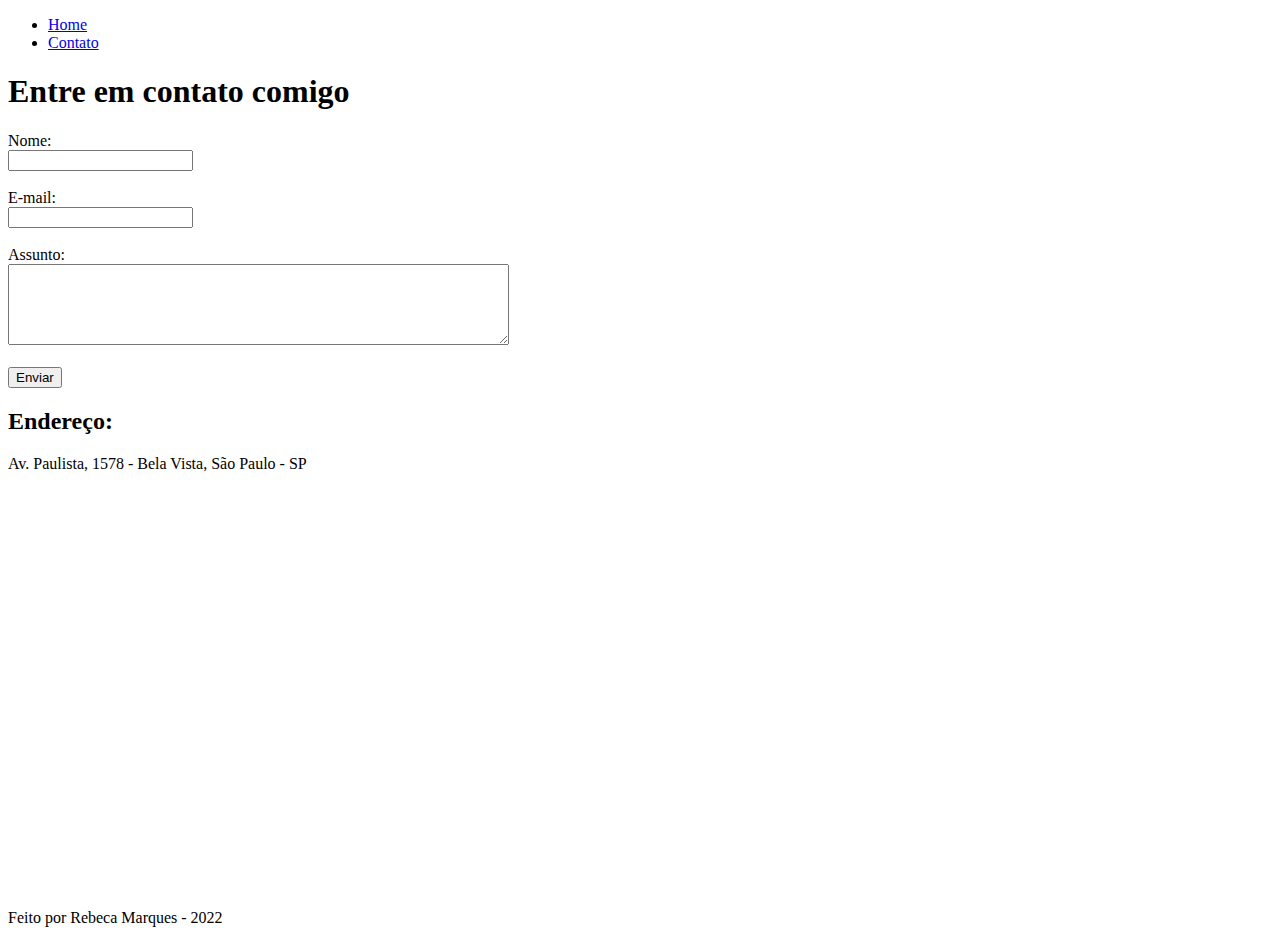
==== Atividade01/contato.html @ f26f5b60 "@RebecaMarquesSilva [CREATE arq HTML]" ====
<!DOCTYPE html>
<html lang="pt-br">
<head>
    <meta charset="UTF-8">
    <meta name="viewport" content="width=device-width, initial-scale=1.0">
    <title>Contato</title>
</head>
<body>
    <nav>
        <ul>
            <li>
                <a href="index.html"> Home </a>
            </li>
            <li>
                <a href="contato.html"> Contato </a>
            </li>
        </ul>
    </nav>

    <main>
    <section id="formulario">
        <h1>Entre em contato comigo</h1>

        <form>
            <label for="nome">Nome:</label> <br />
            <input type="text" id="nome" />
            <br />
            <br />
            <form>
            <label for="email">E-mail:</label> <br />
            <input type="email" id="email" />
            <br />
            <br />
            <label for="assunto">Assunto:</label> <br />
            <textarea name="assunto" id="assunto" cols="60" rows="5"></textarea>
            <br />
            <br />
            <button>Enviar</button>
        </form>
    </section>

    <section id="mapa">
        <h2>Endereço:</h2>
        <p>Av. Paulista, 1578 - Bela Vista, São Paulo - SP</p>
    
        <iframe
            src="https://www.google.com/maps/embed?pb=!1m14!1m8!1m3!1d14628.782787138132!2d-46.6558819!3d-23.561414!3m2!1i1024!2i768!4f13.1!3m3!1m2!1s0x0%3A0xe904f6a669744da1!2sMuseu%20de%20Arte%20de%20S%C3%A3o%20Paulo%20Assis%20Chateaubriand!5e0!3m2!1spt-BR!2sbr!4v1644440848401!5m2!1spt-BR!2sbr" 
            width="550"
            height="400"
            style="border:0;"
            allowfullscreen=""
            loading="lazy">
        </iframe>
    </section>
    </main>

    <footer>
        <p>Feito por Rebeca Marques - 2022</p>
    </footer>
</body>
</html>
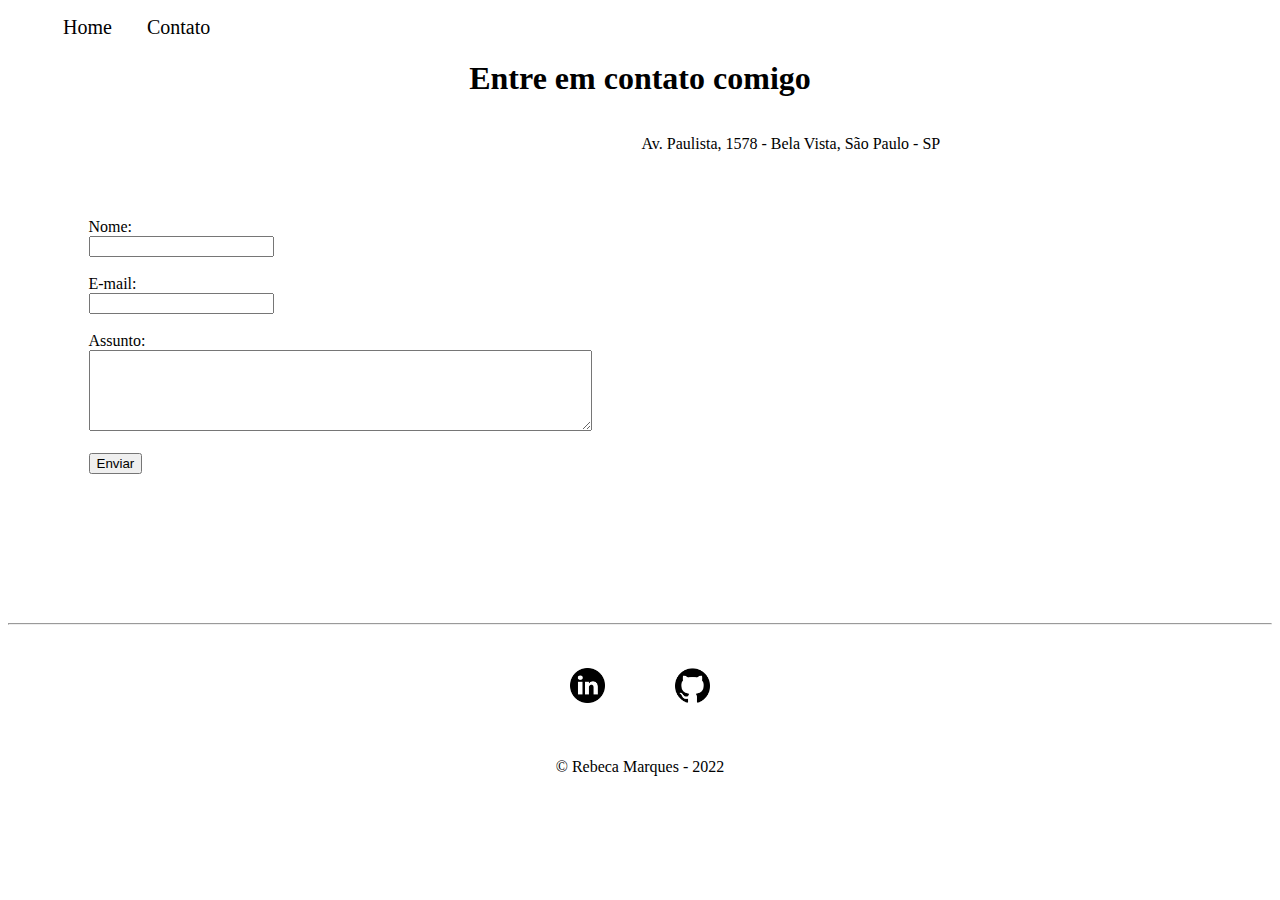
==== commit 70f07998: "@RebecaMarquesSilva [Implementação da estilização do site com CSS]" ====
--- a/Atividade01/contato.html
+++ b/Atividade01/contato.html
@@ -4,10 +4,11 @@
     <meta charset="UTF-8">
     <meta name="viewport" content="width=device-width, initial-scale=1.0">
     <title>Contato</title>
+    <link rel="stylesheet" href="assets/css/style.css">
 </head>
 <body>
     <nav>
-        <ul>
+        <ul id="menu">
             <li>
                 <a href="index.html"> Home </a>
             </li>
@@ -18,44 +19,58 @@
     </nav>
 
     <main>
-    <section id="formulario">
-        <h1>Entre em contato comigo</h1>
+        <h1 class="center">Entre em contato comigo</h1>
 
-        <form>
-            <label for="nome">Nome:</label> <br />
-            <input type="text" id="nome" />
-            <br />
-            <br />
-            <form>
-            <label for="email">E-mail:</label> <br />
-            <input type="email" id="email" />
-            <br />
-            <br />
-            <label for="assunto">Assunto:</label> <br />
-            <textarea name="assunto" id="assunto" cols="60" rows="5"></textarea>
-            <br />
-            <br />
-            <button>Enviar</button>
-        </form>
-    </section>
+            <div class="container margem50">
 
-    <section id="mapa">
-        <h2>Endereço:</h2>
-        <p>Av. Paulista, 1578 - Bela Vista, São Paulo - SP</p>
-    
-        <iframe
-            src="https://www.google.com/maps/embed?pb=!1m14!1m8!1m3!1d14628.782787138132!2d-46.6558819!3d-23.561414!3m2!1i1024!2i768!4f13.1!3m3!1m2!1s0x0%3A0xe904f6a669744da1!2sMuseu%20de%20Arte%20de%20S%C3%A3o%20Paulo%20Assis%20Chateaubriand!5e0!3m2!1spt-BR!2sbr!4v1644440848401!5m2!1spt-BR!2sbr" 
-            width="550"
-            height="400"
-            style="border:0;"
-            allowfullscreen=""
-            loading="lazy">
-        </iframe>
-    </section>
+                <div>
+                    
+                    <form>
+                        <label for="nome">Nome:</label> <br />
+                        <input type="text" id="nome" />
+                        <br />
+                        <br />
+                        <form>
+                        <label for="email">E-mail:</label> <br />
+                        <input type="email" id="email" />
+                        <br />
+                        <br />
+                        <label for="assunto">Assunto:</label> <br />
+                        <textarea name="assunto" id="assunto" cols="60" rows="5"></textarea>
+                        <br />
+                        <br />
+                        <button>Enviar</button>
+                    </form>
+                </div>
+
+                <div class="margemEsquerda">
+                    <p>Av. Paulista, 1578 - Bela Vista, São Paulo - SP</p>
+                
+                    <iframe
+                        src="https://www.google.com/maps/embed?pb=!1m14!1m8!1m3!1d14628.782787138132!2d-46.6558819!3d-23.561414!3m2!1i1024!2i768!4f13.1!3m3!1m2!1s0x0%3A0xe904f6a669744da1!2sMuseu%20de%20Arte%20de%20S%C3%A3o%20Paulo%20Assis%20Chateaubriand!5e0!3m2!1spt-BR!2sbr!4v1644440848401!5m2!1spt-BR!2sbr" 
+                        width="550"
+                        height="400"
+                        style="border:0;"
+                        allowfullscreen=""
+                        loading="lazy">
+                    </iframe>
+                </div>
+
+            </div>
     </main>
 
-    <footer>
-        <p>Feito por Rebeca Marques - 2022</p>
-    </footer>
+    <hr>
+        <footer>
+            <div class="container">
+                <a href="https://www.linkedin.com/in/rebecamarques-rmsg/" target="_blank">
+                    <img class="tamanhoLogo" src="assets/images/linkedin.png" alt="Logo do LinkedIn">
+                </a>
+                <a href="https://github.com/RebecaMarquesSilva" target="_blank">
+                    <img class="tamanhoLogo" src="assets/images/github.png" alt="Logo do GitHub">
+                </a>
+            </div>
+
+            <p class="center">&copy; Rebeca Marques - 2022</p>
+        </footer>
 </body>
 </html>--- a/Atividade01/assets/css/style.css
+++ b/Atividade01/assets/css/style.css
@@ -0,0 +1,62 @@
+/*Estilos da página index.html*/
+
+.center {
+    text-align: center;
+}
+
+.justify {
+    text-align: justify;
+}
+
+.container {
+    display: flex;
+    flex-flow: row;
+    justify-content: center;
+    align-items: center;
+}
+
+#menu li{
+    display: inline;
+    padding: 15px;
+    }
+
+#menu li a {
+    text-decoration: none;
+    color: black;
+    font-size: 20px;
+    }
+
+#menu li a:hover {
+    color: gray;
+}
+
+.padding30 {
+    padding: 30px;
+}
+
+.border {
+    border-radius: 50%;
+}
+
+.tamanhoLogo {
+    width: 35px;
+    padding: 35px;
+
+}
+
+.margem50 {
+    margin-bottom: 50px;
+}
+
+
+/*Estilos da página contato.html*/
+
+.margemEsquerda {
+    margin-left: 50px;
+}
+
+
+
+
+
+
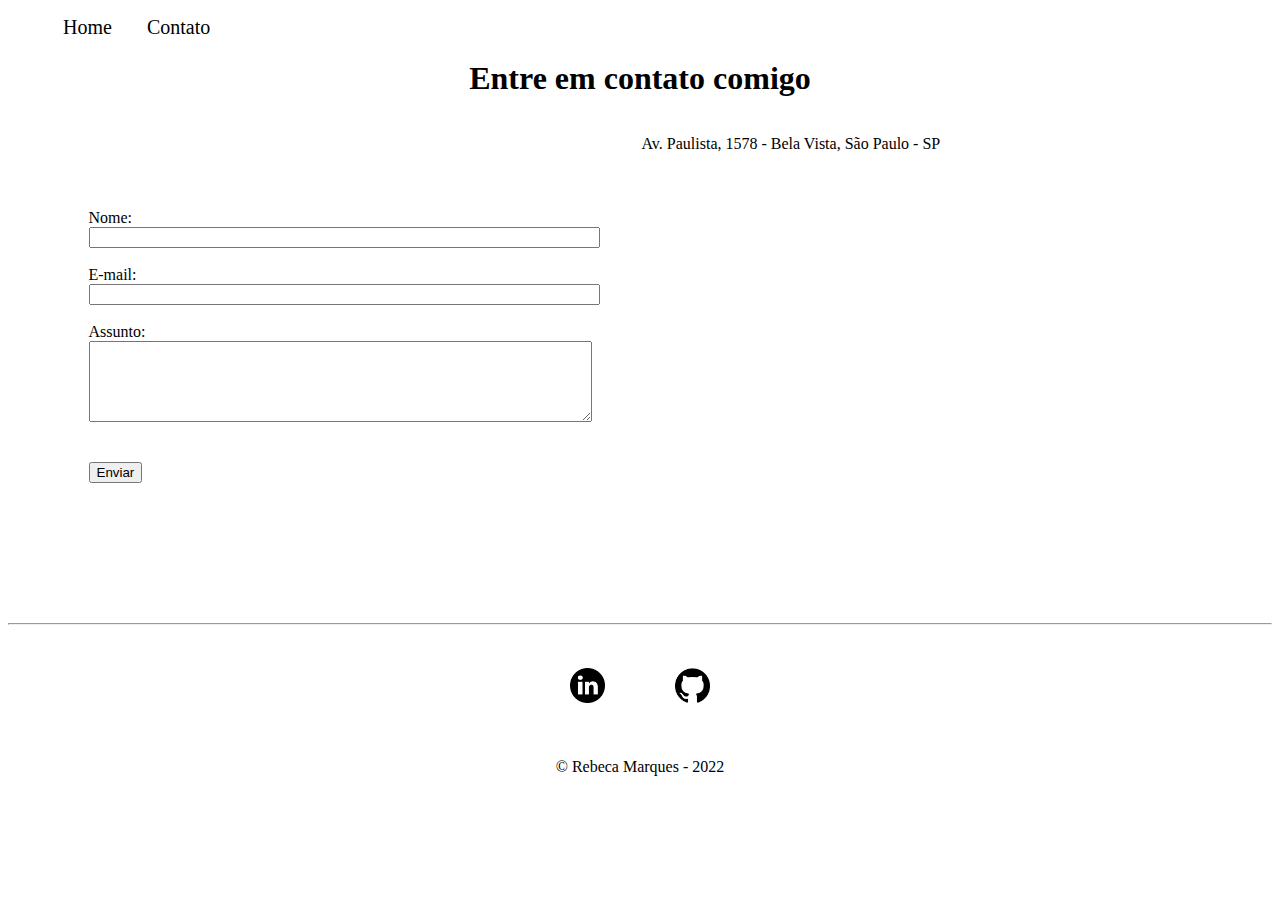
==== commit 4a596fc9: "@RebecaMarquesSilva [Implementação JavaScript]" ====
--- a/Atividade01/contato.html
+++ b/Atividade01/contato.html
@@ -27,19 +27,20 @@
                     
                     <form>
                         <label for="nome">Nome:</label> <br />
-                        <input type="text" id="nome" />
-                        <br />
+                        <input type="text" id="nome" onkeyup='validaNome()'/>
+                        <div id="textoNome"></div>
                         <br />
                         <form>
                         <label for="email">E-mail:</label> <br />
-                        <input type="email" id="email" />
+                        <input type="email" id="email" onkeyup="validaEmail()"/>
+                        <div id="textoEmail"></div>
+                        <br />
+                        <label for="assunto">Assunto:</label> <br />
+                        <textarea name="assunto" id="assunto" cols="60" rows="5" onkeyup="validaAssunto()"></textarea>
+                        <div id='textoAssunto'></div>
                         <br />
                         <br />
-                        <label for="assunto">Assunto:</label> <br />
-                        <textarea name="assunto" id="assunto" cols="60" rows="5"></textarea>
-                        <br />
-                        <br />
-                        <button>Enviar</button>
+                        <button onclick="enviar()">Enviar</button>
                     </form>
                 </div>
 
@@ -52,7 +53,10 @@
                         height="400"
                         style="border:0;"
                         allowfullscreen=""
-                        loading="lazy">
+                        loading="lazy" 
+                        onmousemove="mapaZoom()"
+                        onmouseout="mapaNormal()"
+                        id="mapa">
                     </iframe>
                 </div>
 
@@ -72,5 +76,8 @@
 
             <p class="center">&copy; Rebeca Marques - 2022</p>
         </footer>
+
+    <script src="./assets/js/script.js"></script>
+
 </body>
 </html>